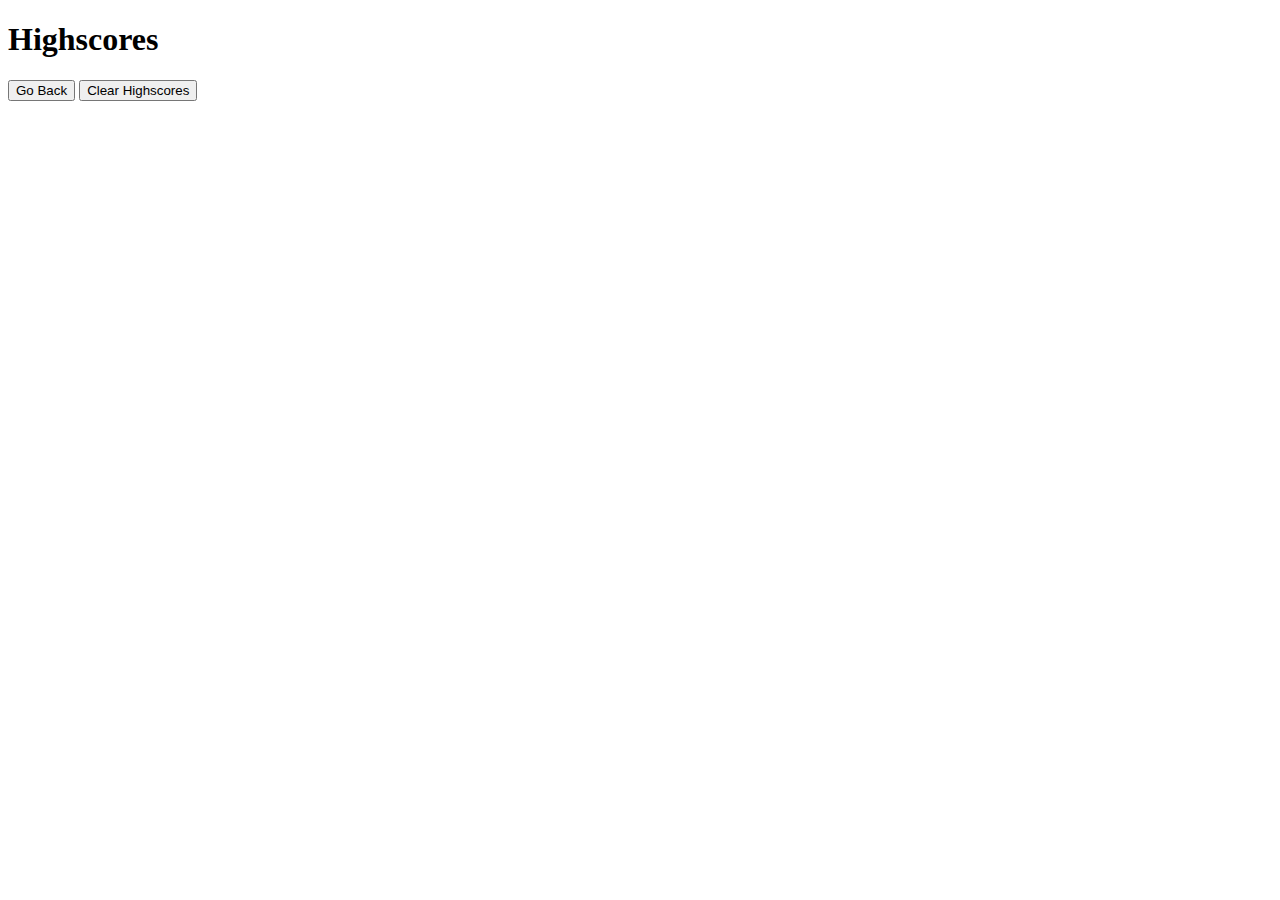
==== highscore.html @ 4ce5feff "questions are created" ====
<!DOCTYPE html>
<html lang="en">

<head>
    <meta charset="UTF-8">
    <meta name="viewport" content="width=device-width, initial-scale=1.0">
    <meta http-equiv="X-UA-Compatible" content="ie=edge" />
    <title> High Scores </title>
    <link rel="stylesheet" href="assets/css/style.css" />
</head>    
<body>
    <div class="wrapper">
        <h1> Highscores</h1>
        <ol id="highscores"></ol>

    <a href="index.html"><button>Go Back</button></a>
    <button id="clear">Clear Highscores</button>
    </div>   
    <script src="assets/js/scores.js"></script>   
    </body>
</html>
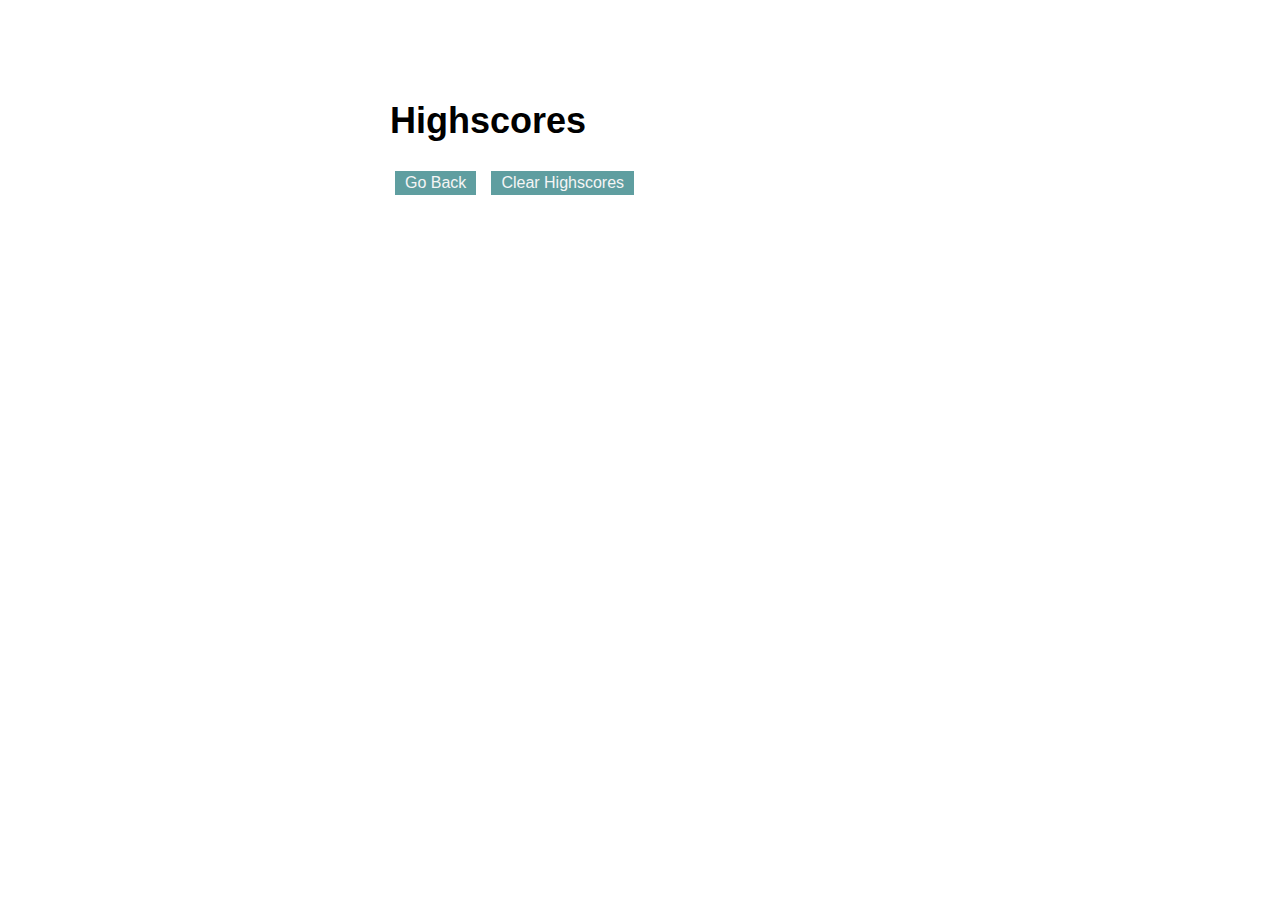
==== commit 2695333c: "more refactoring" ====
--- a/highscore.html
+++ b/highscore.html
@@ -16,6 +16,6 @@
     <a href="index.html"><button>Go Back</button></a>
     <button id="clear">Clear Highscores</button>
     </div>   
-    <script src="assets/js/scores.js"></script>   
+    <script src="assets/js/scores.js"></script> 
     </body>
 </html>--- a/assets/css/style.css
+++ b/assets/css/style.css
@@ -0,0 +1,67 @@
+body {
+    font-family:Arial, Helvetica, sans-serif;
+    font-size: 18px
+}
+
+a {
+    color: teal;
+    text-decoration: none;
+}
+
+a:hover{
+    color:cadetblue
+}
+
+button{
+    margin: 5px;
+    display: inline-block;
+    cursor:pointer;
+    font-size: 16px;
+    background-color:cadetblue;
+    border: 0;
+    border-radius: 5 px;
+    padding: 3px 10px;
+    color: whitesmoke;
+}
+
+button:hover {
+    background-color:teal;
+}
+
+.hide {
+    display: none;
+}
+
+.start {
+    text-align: center;
+}
+
+.scores {
+    position: absolute;
+    top: 10px;
+    left: 10px;
+}
+
+.choices button {
+    display: block;
+}
+
+.timer {
+    position:absolute;
+    top: 10px;
+    right: 10px;
+}
+
+.responses {
+    font-style: oblique;
+    font-size:18px;
+    margin-top: 20px;
+    padding-top: 10px;
+    color:salmon;
+}
+
+.wrapper {
+    margin: 100px auto 0 auto;
+    max-width: 500px;
+
+}